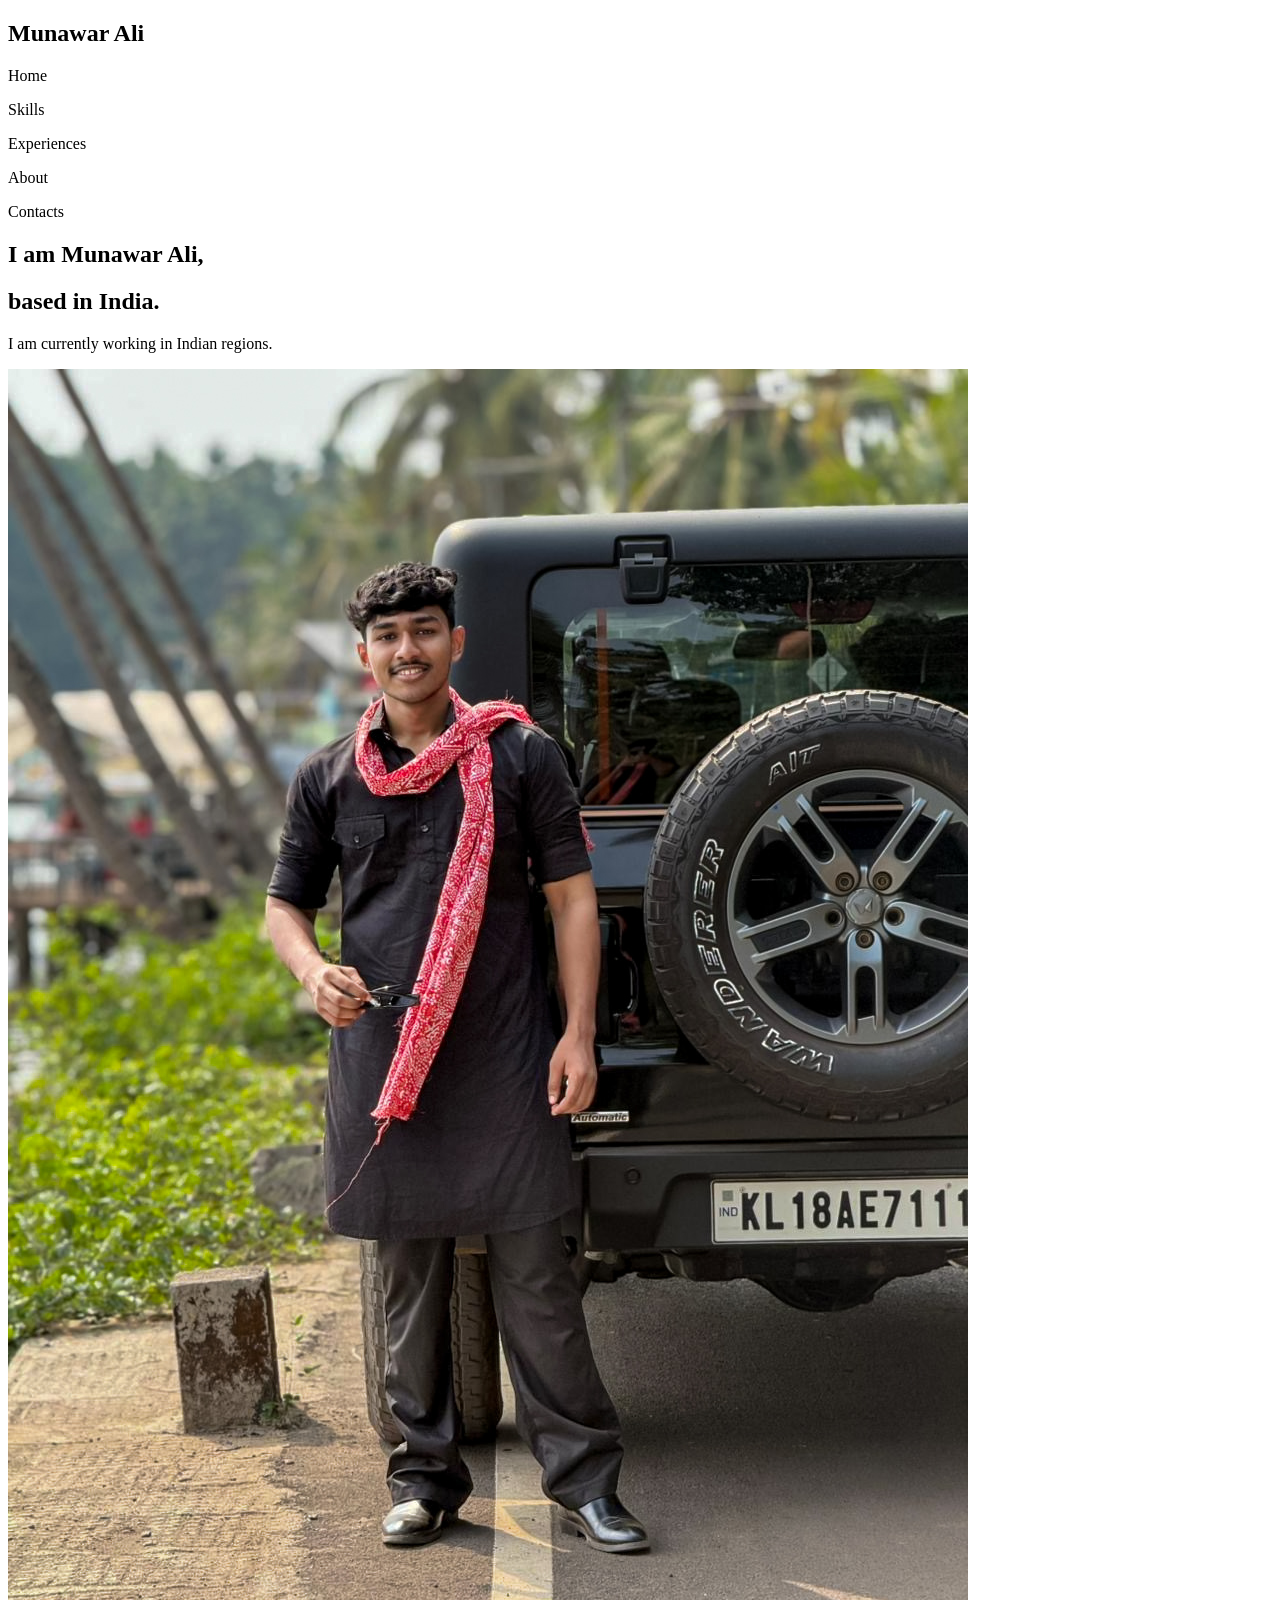
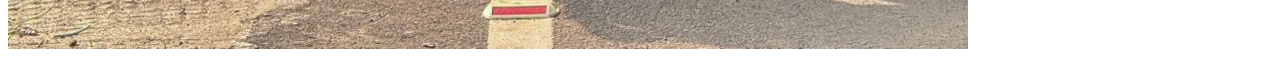
==== resume/index.html @ caa029c7 "Made index and some basic things of resume and landing" ====
<!DOCTYPE html>
<html lang="en">
<head>
    <meta charset="UTF-8">
    <meta name="viewport" content="width=device-width, initial-scale=1.0">
    <link rel="stylesheet" href="/Users/ehr/Downloads/phase-1/resume/style.css">
    <title>Munawar Ali</title>
</head>

<body>
<nav id="one">
    <h1 class="inline">Munawar Ali</h1>
    <p class="inline">Home</p>
    <p class="one">Skills</p>
    <p class="one">Experiences</p>
    <p class="one">About</p>
    <p class="one">Contacts</p>
</nav>

<div id="one">
    <div id="h2">
        <h2 id="one">I am Munawar Ali,</h2>
        <h2 id="two">based in India.</h2>
    </div>
    <p class="inline">I am currently working in Indian regions.</p>
    <img src="munawar-ali.JPG" class="inline">
</div>

</body>
</html>
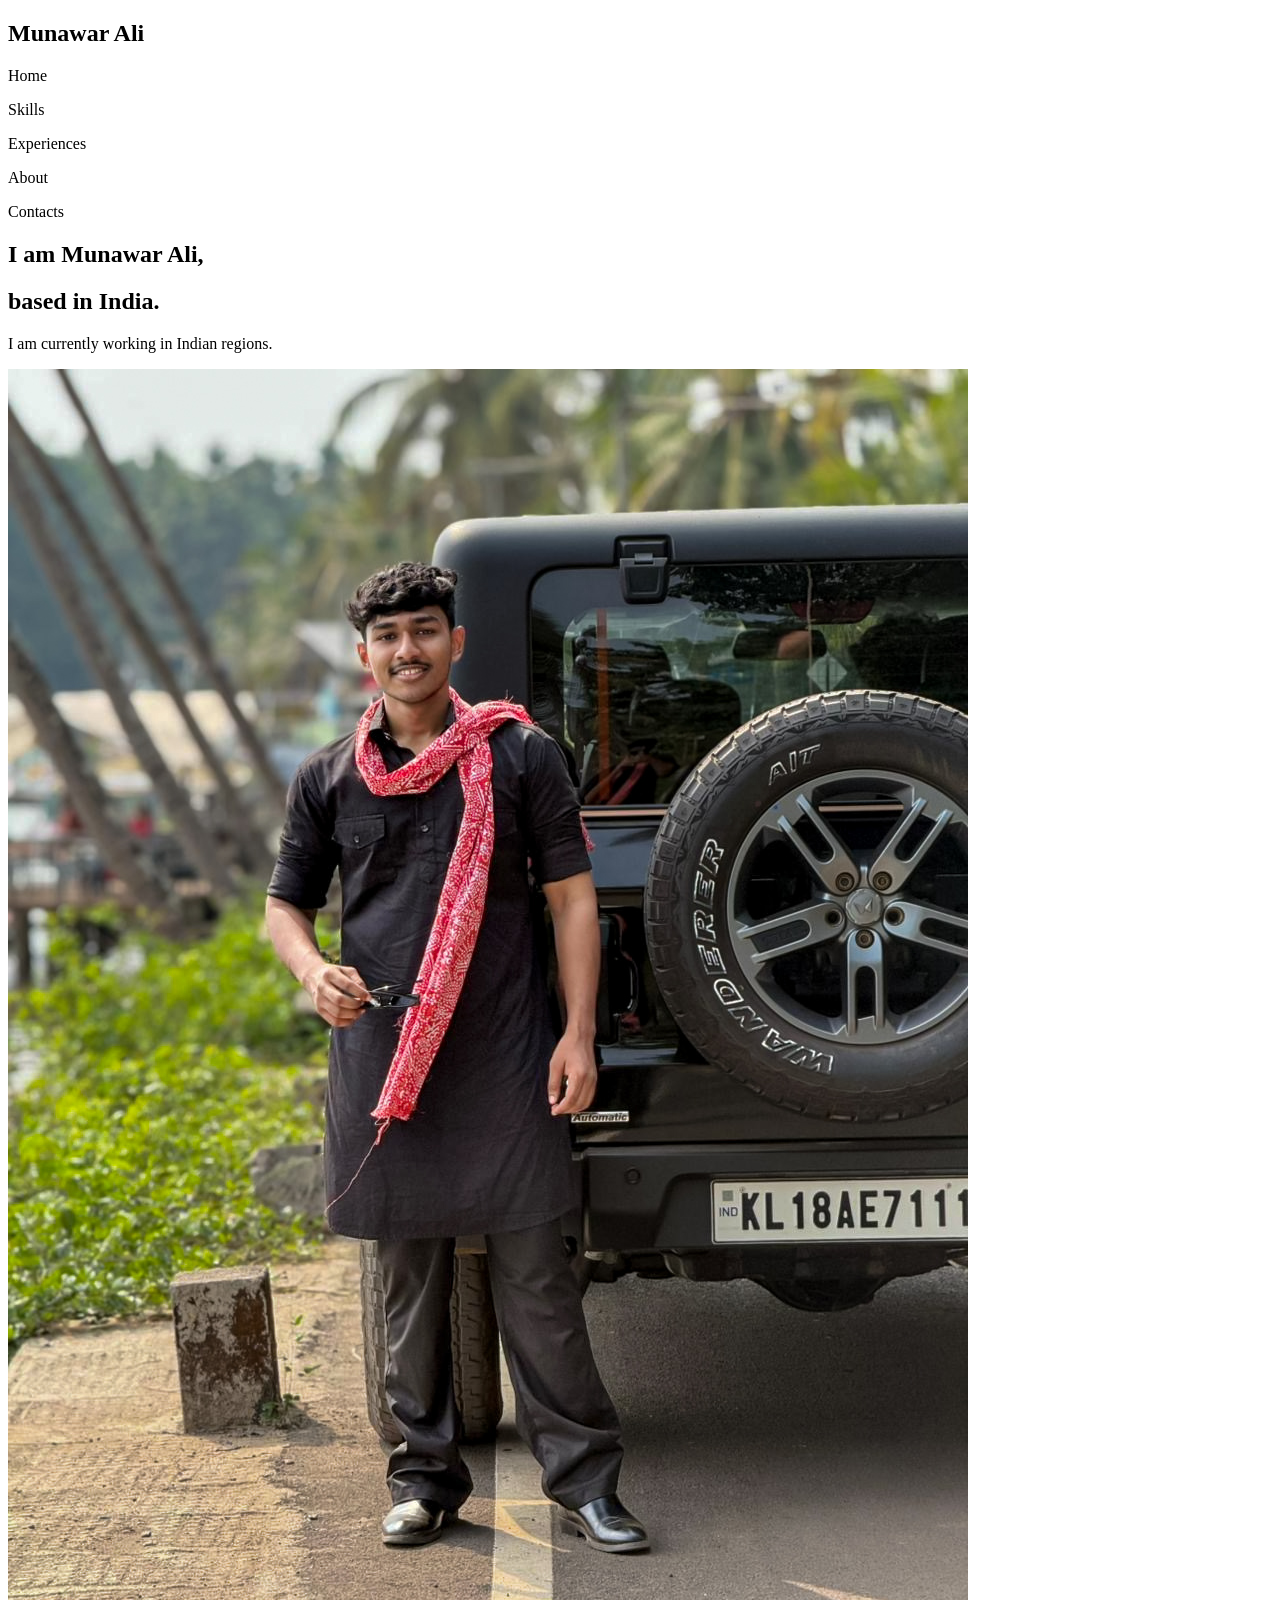
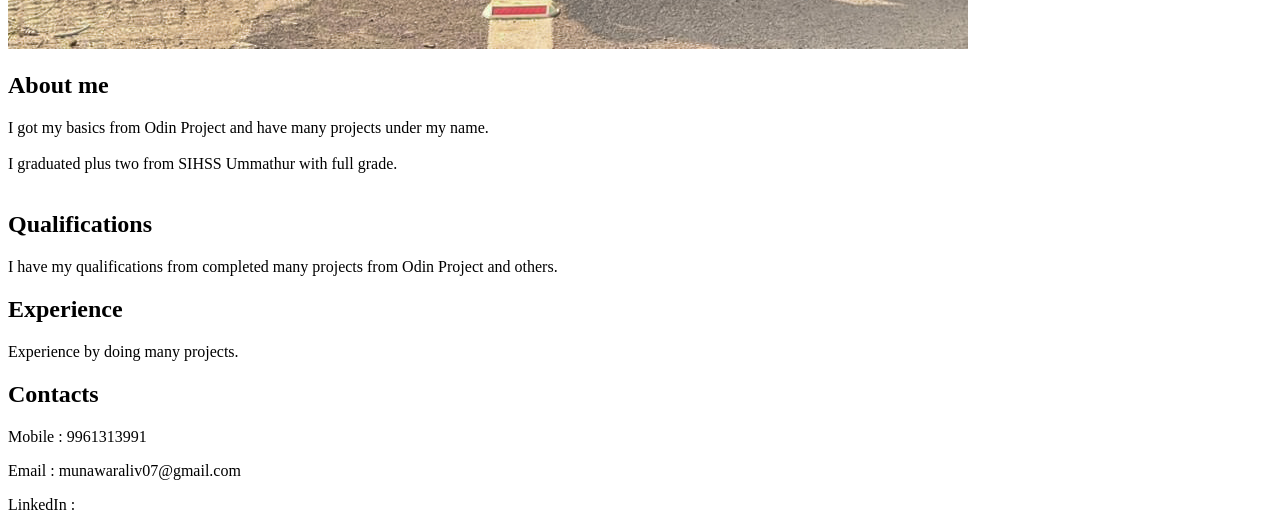
==== commit f1fa9634: "Added About, contacts, quali.., exp..., in resume. And some texts for basic look" ====
--- a/resume/index.html
+++ b/resume/index.html
@@ -3,7 +3,7 @@
 <head>
     <meta charset="UTF-8">
     <meta name="viewport" content="width=device-width, initial-scale=1.0">
-    <link rel="stylesheet" href="/Users/ehr/Downloads/phase-1/resume/style.css">
+    <link rel="stylesheet" href="/home/munawar/repos/phase-one/resume/style.css">
     <title>Munawar Ali</title>
 </head>
 
@@ -26,5 +26,36 @@
     <img src="munawar-ali.JPG" class="inline">
 </div>
 
+<div class="about-me">
+    <h2>About me</h2>
+    <p>I got my basics from Odin Project and have many
+        projects under my name.<br><br>
+
+        I graduated plus two from SIHSS Ummathur with full grade.<br>
+        <br>
+    </p>
+</div>
+
+<div class="qualifications">
+    <h2>Qualifications</h2>
+    <p>I have my qualifications from completed many
+        projects from Odin Project and others.
+    </p>
+</div>
+
+<div class="experience">
+    <h2>Experience</h2>
+    <p>Experience by doing many projects.</p>
+</div>
+
+<div class="contacts">
+    <h2>Contacts</h2>
+    <div>
+        <p class="inline">Mobile : 9961313991</p>
+        <p class="inline">Email : munawaraliv07@gmail.com</p>
+        <p class="inline">LinkedIn :</p>
+    </div>
+</div>
+
 </body>
 </html>
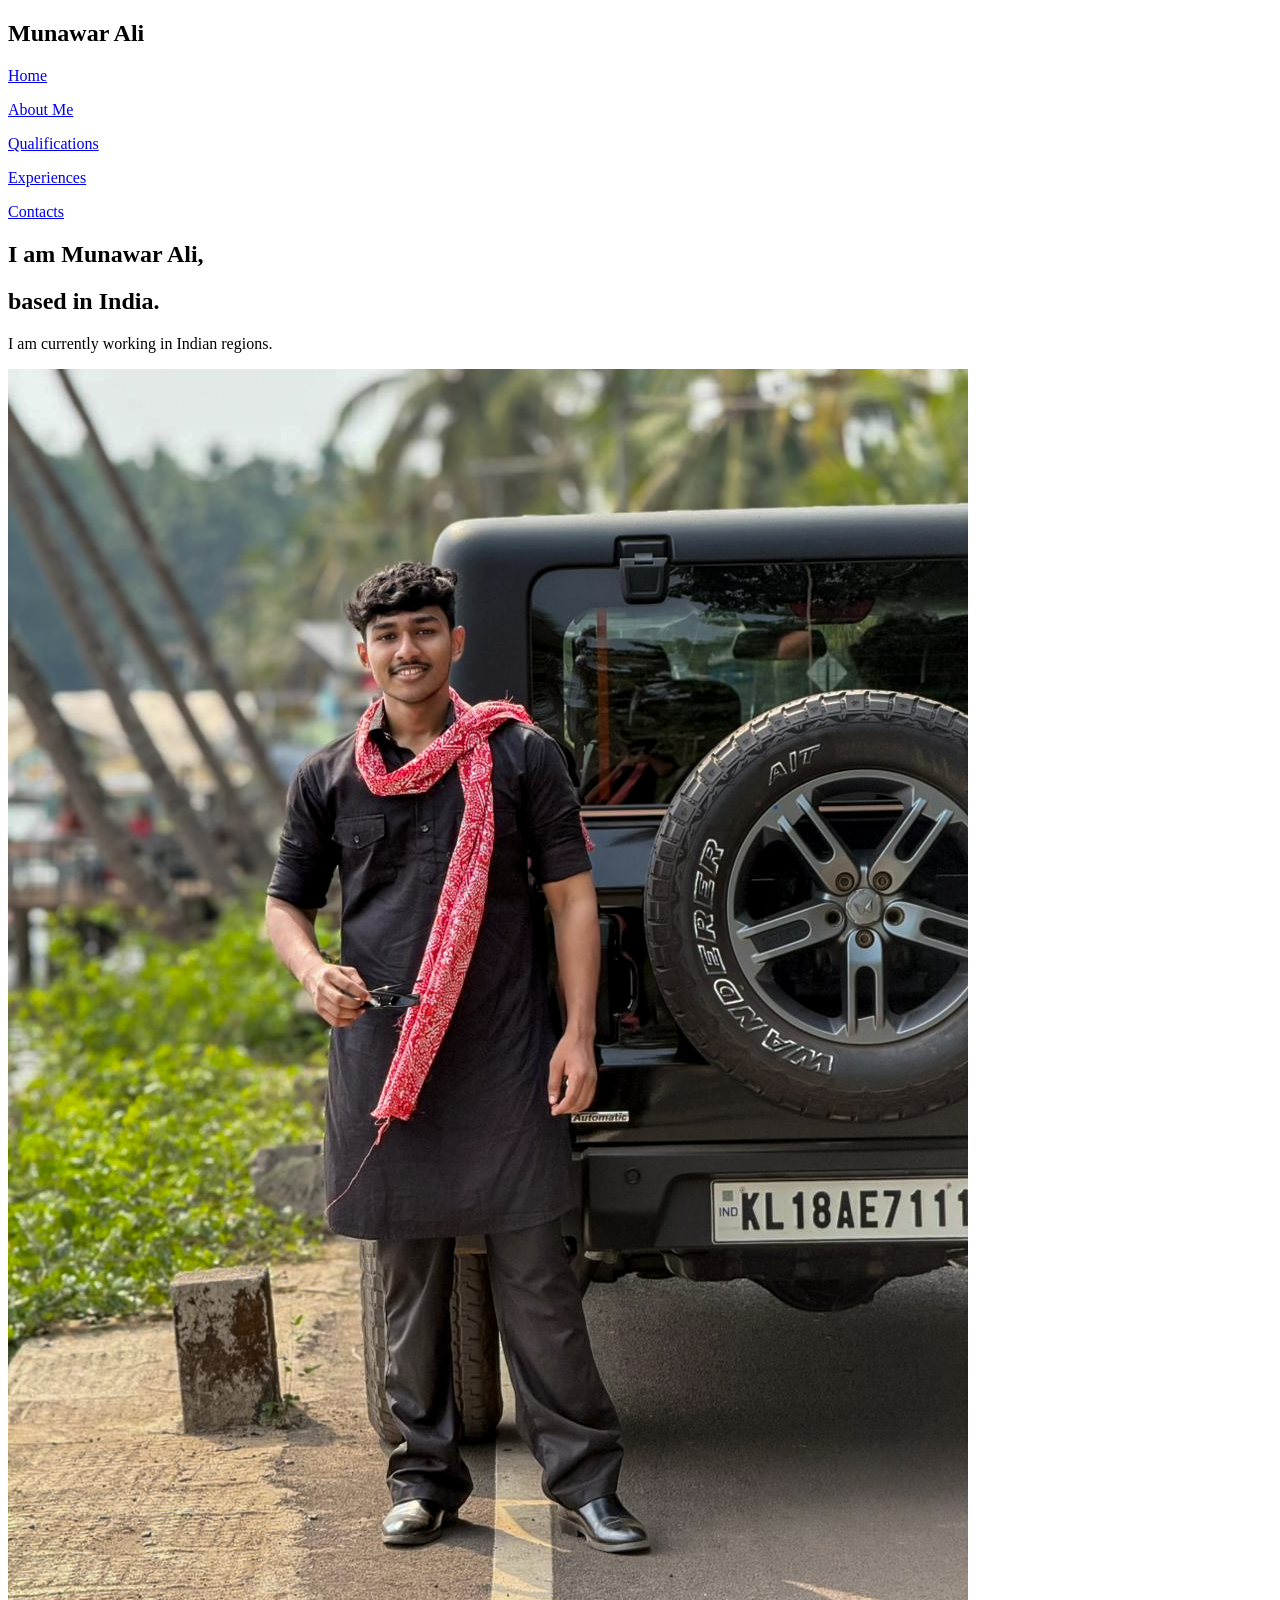
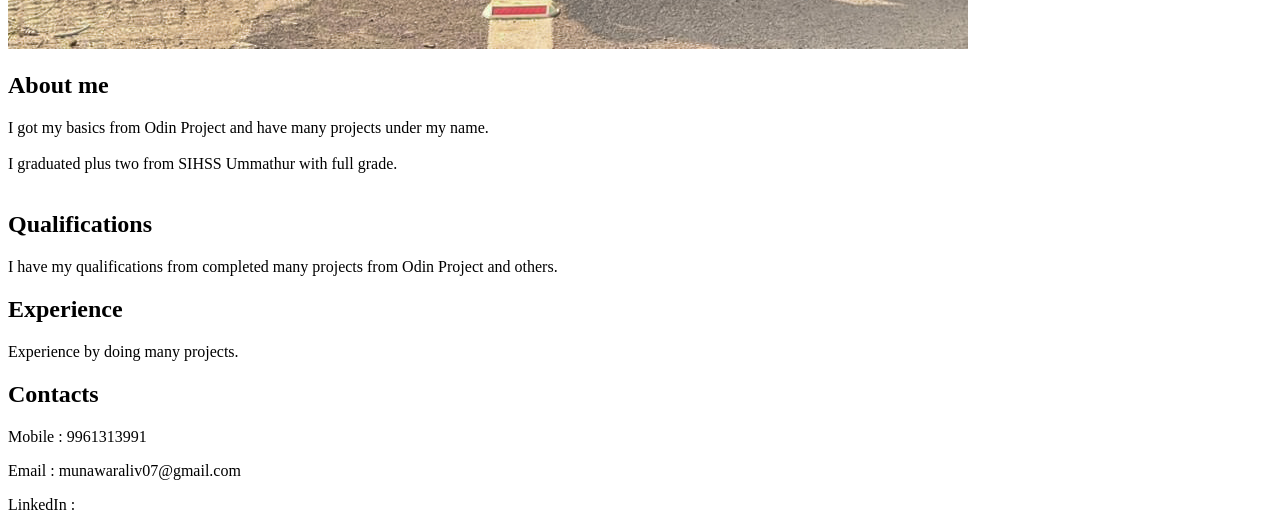
==== commit 912e2597: "." ====
--- a/resume/index.html
+++ b/resume/index.html
@@ -3,19 +3,22 @@
 <head>
     <meta charset="UTF-8">
     <meta name="viewport" content="width=device-width, initial-scale=1.0">
-    <link rel="stylesheet" href="/home/munawar/repos/phase-one/resume/style.css">
+    <link rel="stylesheet"
+     href="/Users/ehr/repos/phase-one/resume/style.css">
     <title>Munawar Ali</title>
 </head>
 
 <body>
 <nav id="one">
     <h1 class="inline">Munawar Ali</h1>
-    <p class="inline">Home</p>
-    <p class="one">Skills</p>
-    <p class="one">Experiences</p>
-    <p class="one">About</p>
-    <p class="one">Contacts</p>
-</nav>
+    <div id="nav-p" class="inline">
+        <p class="inline"><a href="file:///Users/ehr/repos/phase-one/resume/index.html">Home</a></p>
+        <p class="one"><a href="#About-me">About Me</a></p>
+        <p class="one"><a href="#Qualifications">Qualifications</a></p>
+        <p class="one"><a href="#Experiences">Experiences</a></p>
+        <p class="one"><a href="#Contacts">Contacts</a></p>
+    </div>
+    </nav>
 
 <div id="one">
     <div id="h2">
@@ -26,7 +29,7 @@
     <img src="munawar-ali.JPG" class="inline">
 </div>
 
-<div class="about-me">
+<div class="about-me" id="About-me">
     <h2>About me</h2>
     <p>I got my basics from Odin Project and have many
         projects under my name.<br><br>
@@ -36,19 +39,19 @@
     </p>
 </div>
 
-<div class="qualifications">
+<div class="qualifications" id="Qualifications">
     <h2>Qualifications</h2>
     <p>I have my qualifications from completed many
         projects from Odin Project and others.
     </p>
 </div>
 
-<div class="experience">
+<div class="experience" id="Experiences">
     <h2>Experience</h2>
     <p>Experience by doing many projects.</p>
 </div>
 
-<div class="contacts">
+<div class="contacts" id="Contacts">
     <h2>Contacts</h2>
     <div>
         <p class="inline">Mobile : 9961313991</p>
